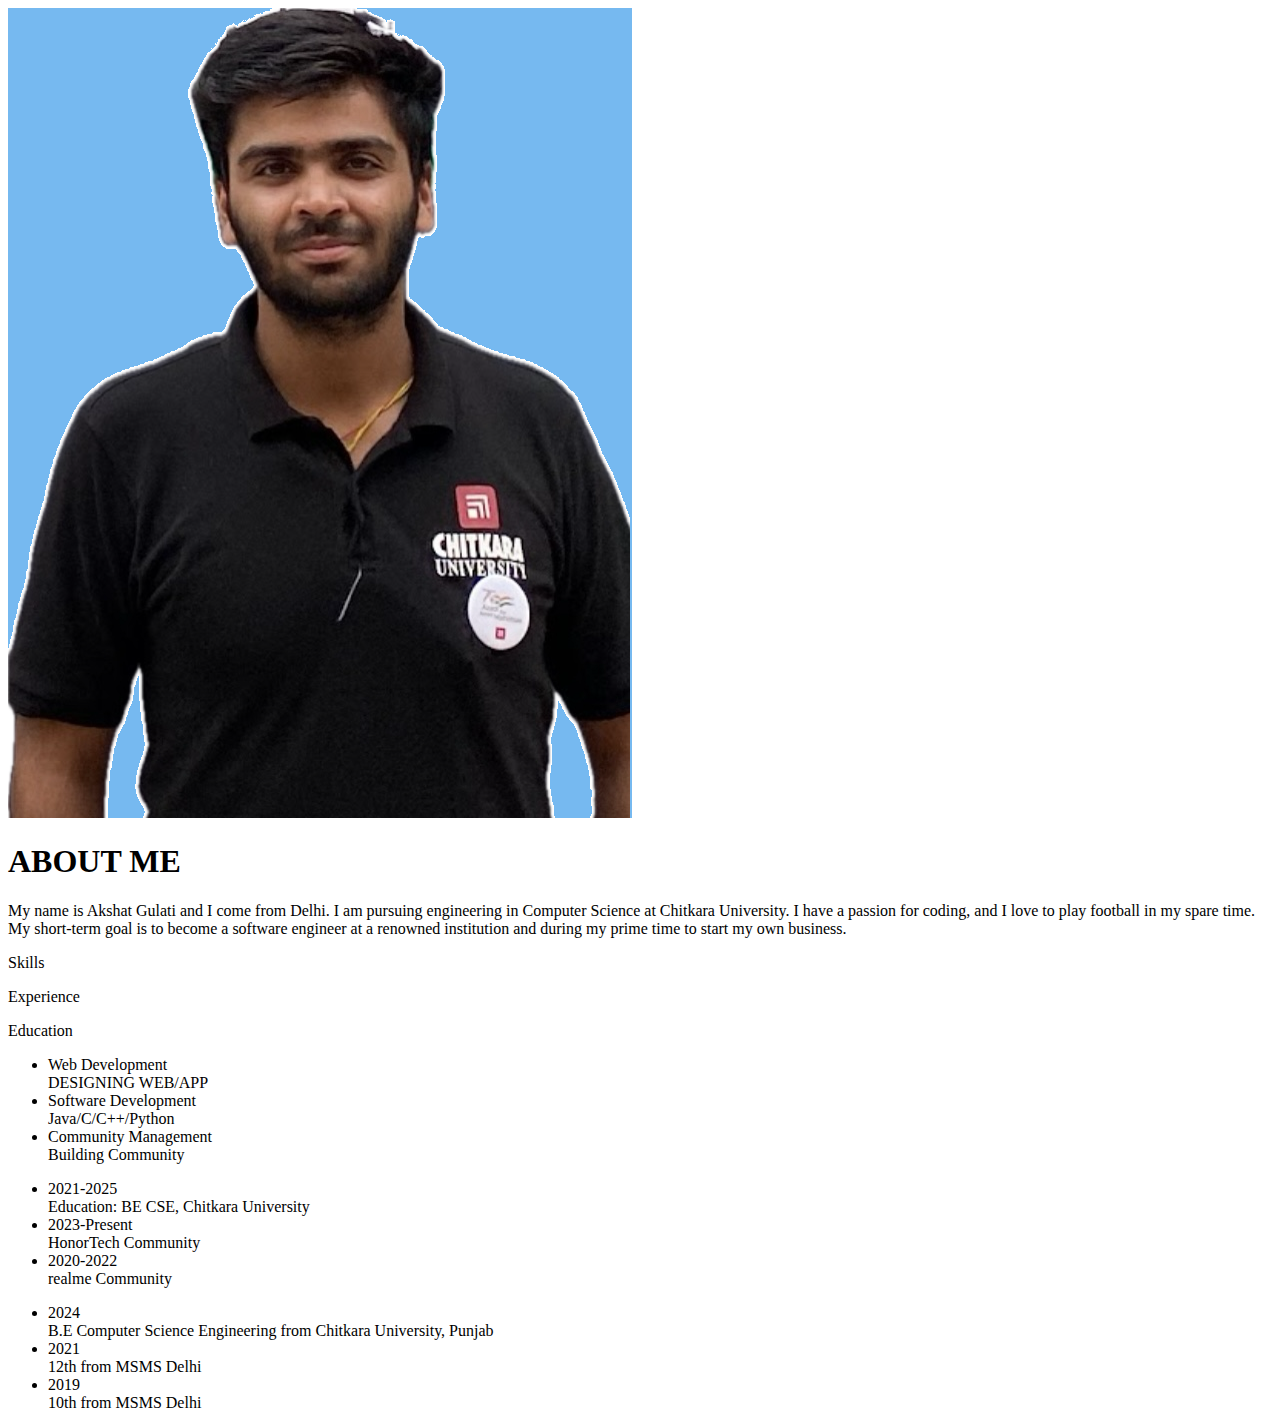
==== about.html @ 14d7a4ef "about file content added" ====
<!DOCTYPE html>
<html lang="en">
<head>
    <meta charset="UTF-8">
    <meta name="viewport" content="width=device-width, initial-scale=1.0">
    <title>Document</title>
</head>
<body>
        <!-- ---------about--------->
        <div id="about">
            <div class="container">
                <div class="row">
                    <div class="about-col-1">
                        <img src="images/user.png" alt="">
                    </div>
                    <div class="about-col-2">
                        <h1 class="sub-title">ABOUT ME</h1>
                        <p>My name is Akshat Gulati and I come from Delhi. I am pursuing engineering in Computer Science at
                            Chitkara University. I have a passion for coding, and I love to play football in my spare time.
                            My short-term goal is to become a software engineer at a renowned institution and during my
                            prime time to start
                            my own business.</p>
    
                        <div class="tab-titles">
                            <p class="tab-links active-link" onclick="opentab('skills')">Skills</p>
                            <p class="tab-links" onclick="opentab('experience')">Experience</p>
                            <p class="tab-links" onclick="opentab('education')">Education</p>
                        </div>
                        <div class="tab-contents active-tab" id="skills">
                            <ul>
                                <li><span>Web Development</span><BR>DESIGNING WEB/APP</BR></li>
                                <li><span>Software Development</span><BR>Java/C/C++/Python</BR></li>
                                <li><span>Community Management</span><BR>Building Community</BR></li>
                            </ul>
                        </div>
                        <div class="tab-contents" id="experience">
                            <ul>
                                <li><span>2021-2025</span><BR>Education: BE CSE, Chitkara University</BR></li>
                                <li><span>2023-Present</span><BR>HonorTech Community</BR></li>
                                <li><span>2020-2022</span><BR>realme Community</BR></li>
                            </ul>
                        </div>
                        <div class="tab-contents" id="education">
                            <ul>
                                <li><span>2024</span><BR>B.E Computer Science Engineering from Chitkara University,
                                    Punjab</BR>
                                </li>
                                <li><span>2021</span><BR>12th from MSMS Delhi</BR></li>
                                <li><span>2019</span><BR>10th from MSMS Delhi</BR></li>
                            </ul>
                        </div>
                    </div>
                </div>
            </div>
        </div>
</body>
</html>
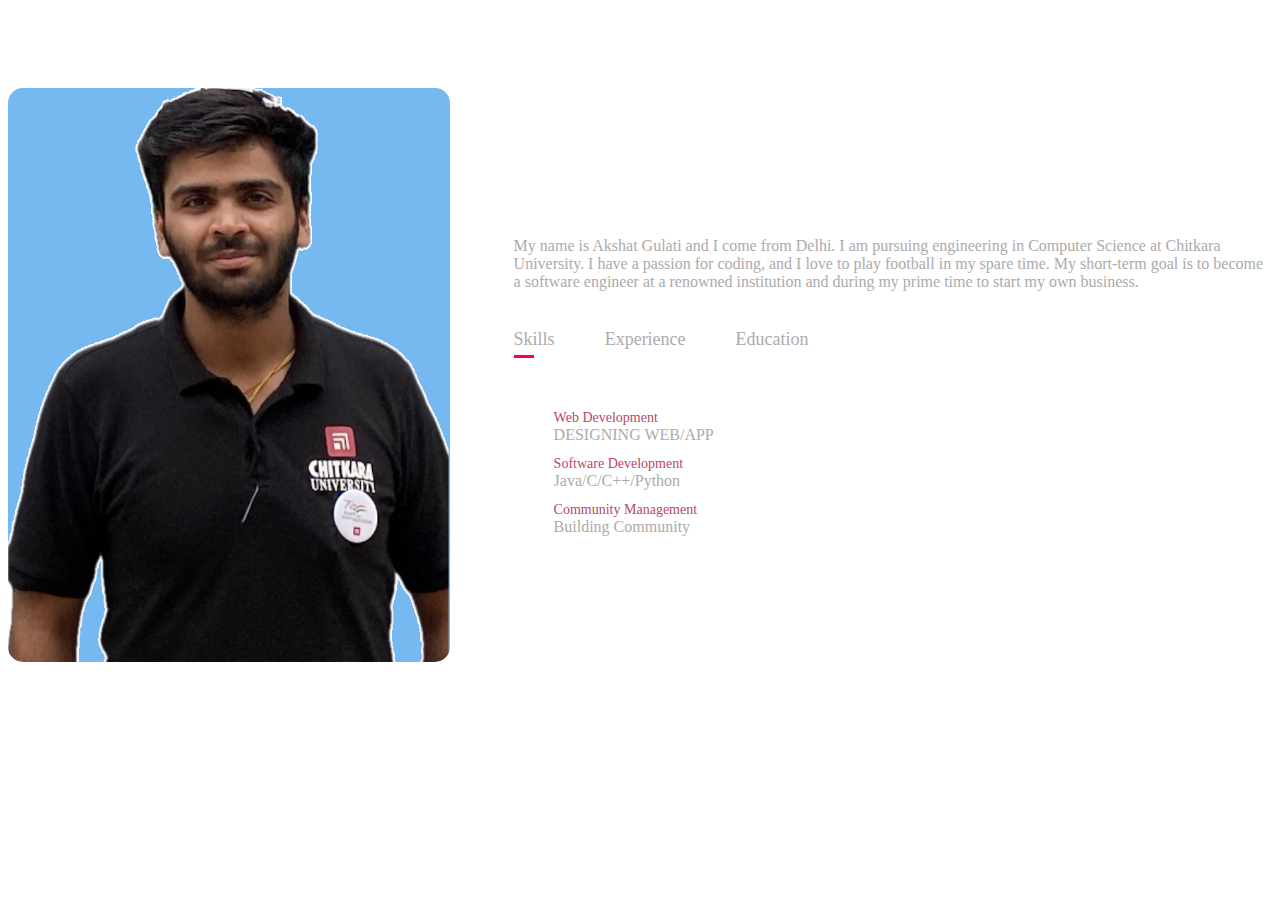
==== commit 6d7732bf: "about file css added" ====
--- a/about.html
+++ b/about.html
@@ -4,6 +4,87 @@
     <meta charset="UTF-8">
     <meta name="viewport" content="width=device-width, initial-scale=1.0">
     <title>Document</title>
+    <style>
+        #about {
+    padding: 80px 0;
+    color: #ababab;
+}
+
+.row {
+    display: flex;
+    justify-content: space-between;
+    flex-wrap: wrap;
+}
+
+.about-col-1 {
+    flex-basis: 35%;
+}
+
+.about-col-1 img {
+    width: 100%;
+    border-radius: 15px;
+}
+
+.about-col-2 {
+    flex-basis: 60%;
+}
+
+.sub-title {
+    font-size: 60px;
+    font-weight: 600;
+    color: #fff;
+}
+
+.tab-titles {
+    display: flex;
+    margin: 20px 0 40px;
+}
+
+.tab-links {
+    margin-right: 50px;
+    font-size: 18px;
+    font-weight: 500;
+    cursor: pointer;
+    position: relative;
+}
+
+.tab-links::after {
+    content: '';
+    width: 0;
+    height: 3px;
+    background: #ff004f;
+    position: absolute;
+    left: 0;
+    bottom: -8px;
+    transition: 0.5s;
+}
+
+.tab-links.active-link::after {
+    width: 50%;
+
+}
+
+.tab-contents ul li {
+    list-style: none;
+    margin: 10px 0;
+
+}
+
+.tab-contents ul li span {
+    color: #b54769;
+    font-size: 14px;
+}
+
+.tab-contents {
+    display: none;
+}
+
+.tab-contents.active-tab {
+    display: block;
+}
+
+
+    </style>
 </head>
 <body>
         <!-- ---------about--------->
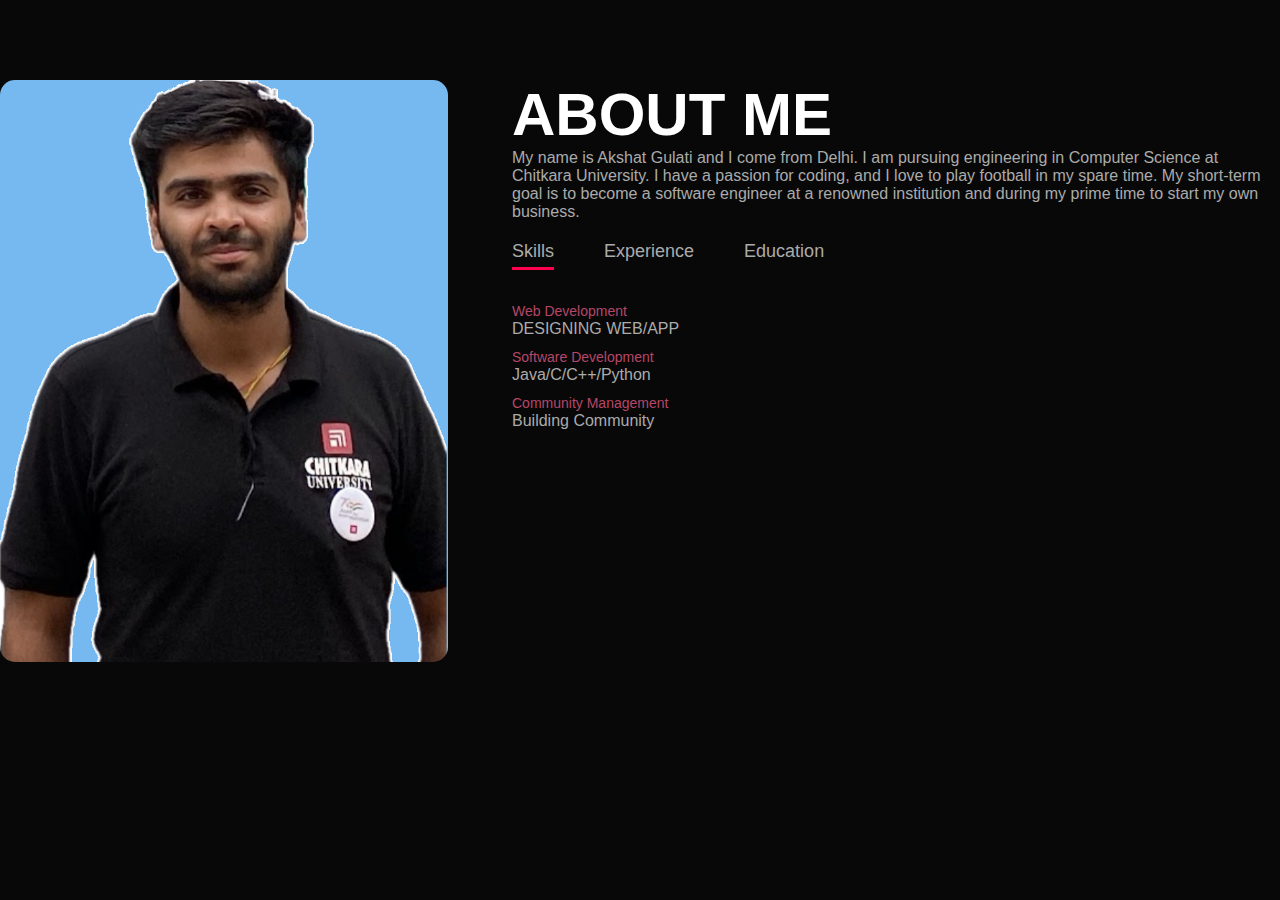
==== commit 5d79e98e: "about section done" ====
--- a/about.html
+++ b/about.html
@@ -1,138 +1,174 @@
 <!DOCTYPE html>
 <html lang="en">
+
 <head>
     <meta charset="UTF-8">
     <meta name="viewport" content="width=device-width, initial-scale=1.0">
-    <title>Document</title>
+    <title>Akshat Gulati - Portfolio</title>
     <style>
+        * {
+            margin: 0;
+            padding: 0;
+            font-family: sans-serif, Arial, Helvetica;
+            /* added a fallback font */
+            box-sizing: border-box;
+        }
+
+        html {
+            scroll-behavior: smooth;
+        }
+
+        body {
+            background: #080808;
+            color: #fff;
+        }
+
         #about {
-    padding: 80px 0;
-    color: #ababab;
-}
+            padding: 80px 0;
+            color: #ababab;
+        }
 
-.row {
-    display: flex;
-    justify-content: space-between;
-    flex-wrap: wrap;
-}
+        .row {
+            display: flex;
+            justify-content: space-between;
+            flex-wrap: wrap;
+        }
 
-.about-col-1 {
-    flex-basis: 35%;
-}
+        .about-col-1 {
+            flex-basis: 35%;
+        }
 
-.about-col-1 img {
-    width: 100%;
-    border-radius: 15px;
-}
+        .about-col-1 img {
+            width: 100%;
+            border-radius: 15px;
+        }
 
-.about-col-2 {
-    flex-basis: 60%;
-}
+        .about-col-2 {
+            flex-basis: 60%;
+        }
 
-.sub-title {
-    font-size: 60px;
-    font-weight: 600;
-    color: #fff;
-}
+        .sub-title {
+            font-size: 60px;
+            font-weight: 600;
+            color: #fff;
+        }
 
-.tab-titles {
-    display: flex;
-    margin: 20px 0 40px;
-}
+        .tab-titles {
+            display: flex;
+            margin: 20px 0 40px;
+        }
 
-.tab-links {
-    margin-right: 50px;
-    font-size: 18px;
-    font-weight: 500;
-    cursor: pointer;
-    position: relative;
-}
+        .tab-links {
+            margin-right: 50px;
+            font-size: 18px;
+            font-weight: 500;
+            cursor: pointer;
+            position: relative;
+        }
 
-.tab-links::after {
-    content: '';
-    width: 0;
-    height: 3px;
-    background: #ff004f;
-    position: absolute;
-    left: 0;
-    bottom: -8px;
-    transition: 0.5s;
-}
+        .tab-links::after {
+            content: '';
+            width: 0;
+            height: 3px;
+            background: #ff004f;
+            position: absolute;
+            left: 0;
+            bottom: -8px;
+            transition: 0.5s;
+        }
 
-.tab-links.active-link::after {
-    width: 50%;
+        .tab-links.active-link::after {
+            width: 100%;
+            /* changed from fixed width to percentage */
+        }
 
-}
+        .tab-contents ul li {
+            list-style: none;
+            margin: 10px 0;
+        }
 
-.tab-contents ul li {
-    list-style: none;
-    margin: 10px 0;
+        .tab-contents ul li span {
+            color: #b54769;
+            font-size: 14px;
+        }
 
-}
+        .tab-contents {
+            display: none;
+        }
 
-.tab-contents ul li span {
-    color: #b54769;
-    font-size: 14px;
-}
-
-.tab-contents {
-    display: none;
-}
-
-.tab-contents.active-tab {
-    display: block;
-}
-
-
+        .tab-contents.active-tab {
+            display: block;
+        }
     </style>
 </head>
+
 <body>
-        <!-- ---------about--------->
-        <div id="about">
-            <div class="container">
-                <div class="row">
-                    <div class="about-col-1">
-                        <img src="images/user.png" alt="">
+    <!-- About section -->
+    <section id="about">
+        <div class="container">
+            <div class="row">
+                <!-- About column 1 -->
+                <div class="about-col-1">
+                    <img src="images/user.png" alt="Akshat Gulati">
+                </div>
+                <!-- About column 2 -->
+                <div class="about-col-2">
+                    <h1 class="sub-title">ABOUT ME</h1>
+                    <p>My name is Akshat Gulati and I come from Delhi. I am pursuing engineering in Computer Science at
+                        Chitkara University. I have a passion for coding, and I love to play football in my spare time.
+                        My short-term goal is to become a software engineer at a renowned institution and during my
+                        prime time to start my own business.</p>
+                    <!-- Tab titles -->
+                    <div class="tab-titles">
+                        <p class="tab-links active-link" onclick="opentab('skills')">Skills</p>
+                        <p class="tab-links" onclick="opentab('experience')">Experience</p>
+                        <p class="tab-links" onclick="opentab('education')">Education</p>
                     </div>
-                    <div class="about-col-2">
-                        <h1 class="sub-title">ABOUT ME</h1>
-                        <p>My name is Akshat Gulati and I come from Delhi. I am pursuing engineering in Computer Science at
-                            Chitkara University. I have a passion for coding, and I love to play football in my spare time.
-                            My short-term goal is to become a software engineer at a renowned institution and during my
-                            prime time to start
-                            my own business.</p>
-    
-                        <div class="tab-titles">
-                            <p class="tab-links active-link" onclick="opentab('skills')">Skills</p>
-                            <p class="tab-links" onclick="opentab('experience')">Experience</p>
-                            <p class="tab-links" onclick="opentab('education')">Education</p>
-                        </div>
-                        <div class="tab-contents active-tab" id="skills">
-                            <ul>
-                                <li><span>Web Development</span><BR>DESIGNING WEB/APP</BR></li>
-                                <li><span>Software Development</span><BR>Java/C/C++/Python</BR></li>
-                                <li><span>Community Management</span><BR>Building Community</BR></li>
-                            </ul>
-                        </div>
-                        <div class="tab-contents" id="experience">
-                            <ul>
-                                <li><span>2021-2025</span><BR>Education: BE CSE, Chitkara University</BR></li>
-                                <li><span>2023-Present</span><BR>HonorTech Community</BR></li>
-                                <li><span>2020-2022</span><BR>realme Community</BR></li>
-                            </ul>
-                        </div>
-                        <div class="tab-contents" id="education">
-                            <ul>
-                                <li><span>2024</span><BR>B.E Computer Science Engineering from Chitkara University,
-                                    Punjab</BR>
-                                </li>
-                                <li><span>2021</span><BR>12th from MSMS Delhi</BR></li>
-                                <li><span>2019</span><BR>10th from MSMS Delhi</BR></li>
-                            </ul>
-                        </div>
+                    <!-- Tab contents -->
+                    <div class="tab-contents active-tab" id="skills">
+                        <ul>
+                            <li><span>Web Development</span><br>DESIGNING WEB/APP</li>
+                            <!-- removed the end tag for <br> -->
+                            <li><span>Software Development</span><br>Java/C/C++/Python</li>
+                            <li><span>Community Management</span><br>Building Community</li>
+                        </ul>
+                    </div>
+                    <div class="tab-contents" id="experience">
+                        <ul>
+                            <li><span>2021-2025</span><br>Education: BE CSE, Chitkara University</li>
+                            <li><span>2023-Present</span><br>HonorTech Community</li>
+                            <li><span>2020-2022</span><br>realme Community</li>
+                        </ul>
+                    </div>
+                    <div class="tab-contents" id="education">
+                        <ul>
+                            <li><span>2024</span><br>B.E Computer Science Engineering from Chitkara University, Punjab
+                            </li>
+                            <li><span>2021</span><br>12th from MSMS Delhi</li>
+                            <li><span>2019</span><br>10th from MSMS Delhi</li>
+                        </ul>
                     </div>
                 </div>
             </div>
         </div>
+    </section>
+
+
+    <script>
+        var tablinks = document.getElementsByClassName("tab-links");
+        var tabcontents = document.getElementsByClassName("tab-contents");
+        function opentab(tabname) {
+            for (tablink of tablinks) {
+                tablink.classList.remove("active-link");
+            }
+            for (tabcontent of tabcontents) {
+                tabcontent.classList.remove("active-tab");
+            }
+            event.currentTarget.classList.add("active-link")
+            document.getElementById(tabname).classList.add("active-tab")
+        }
+
+    </script>
 </body>
+
 </html>